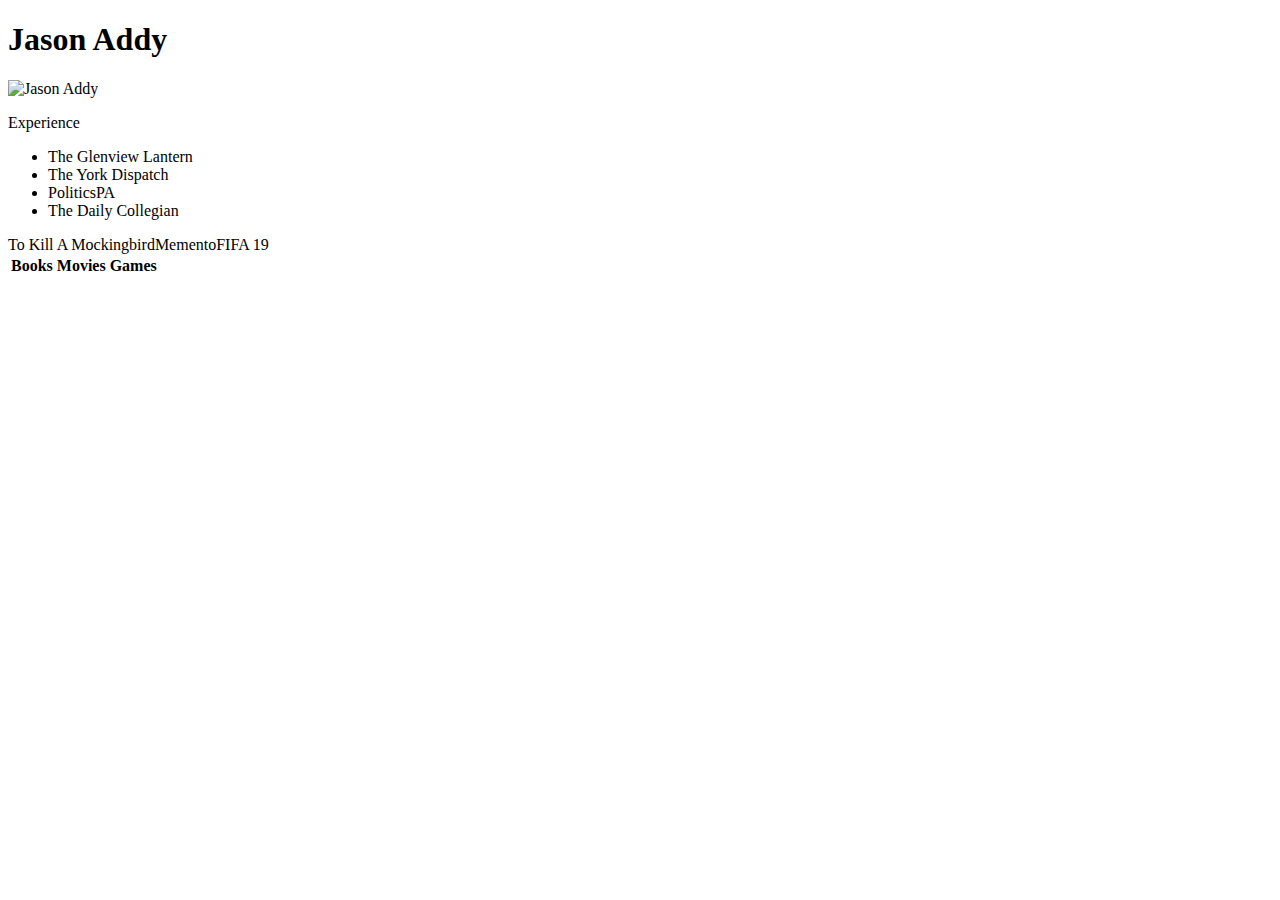
==== index.html @ 14e13d46 "update" ====
<!DOCTYPE html>
<html lang="en-us">

<head>
  <meta charset="UTF-8">
  <title>Personal Website</title>
</head>

<body>
    
    <h1>Jason Addy</h1>

    <img width='200px' src='https://scontent-ort2-1.xx.fbcdn.net/v/t1.0-9/13119122_10153834495987928_591985770575279267_n.jpg?_nc_cat=103&_nc_ht=scontent-ort2-1.xx&oh=bb5d21c1f0d869013fab45f80bb24350&oe=5CE78225' alt='Jason Addy'>

    <p>Experience</p>
    <ul>
        <li>The Glenview Lantern</li>
        <li>The York Dispatch</li>
        <li>PoliticsPA</li>
        <li>The Daily Collegian</li>
    </ul>

<table>
    <tr>
        <th>Books</th>
        <th>Movies</th>
        <th>Games</th>
    </tr>
    <tr>
        <tr>To Kill A Mockingbird</tr>
        <tr>Memento</tr>
        <tr>FIFA 19</tr>
    </tr>
</table>


</body>

</html>
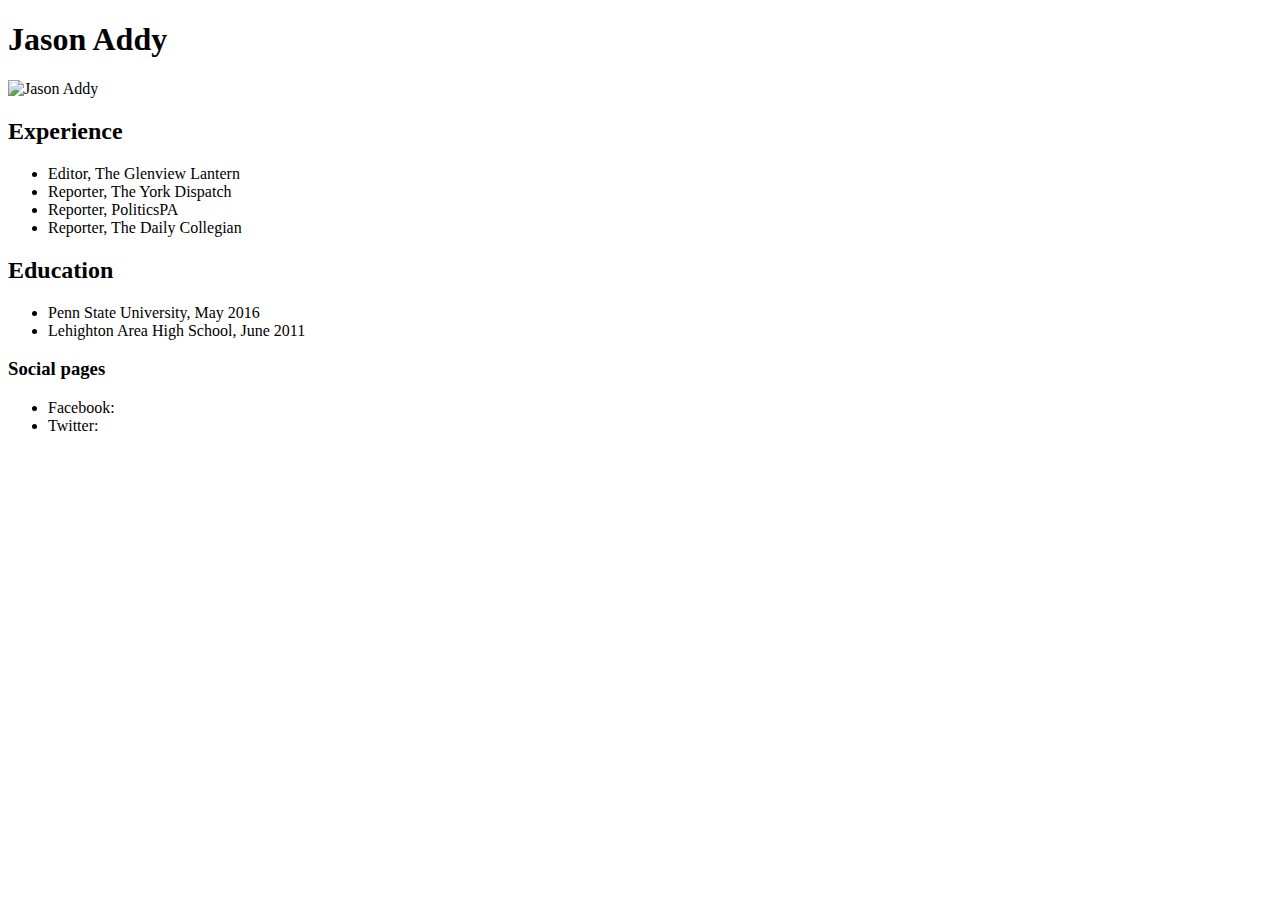
==== commit 815d6085: "update" ====
--- a/index.html
+++ b/index.html
@@ -12,26 +12,25 @@
 
     <img width='200px' src='https://scontent-ort2-1.xx.fbcdn.net/v/t1.0-9/13119122_10153834495987928_591985770575279267_n.jpg?_nc_cat=103&_nc_ht=scontent-ort2-1.xx&oh=bb5d21c1f0d869013fab45f80bb24350&oe=5CE78225' alt='Jason Addy'>
 
-    <p>Experience</p>
+    <h2>Experience</h2>
     <ul>
-        <li>The Glenview Lantern</li>
-        <li>The York Dispatch</li>
-        <li>PoliticsPA</li>
-        <li>The Daily Collegian</li>
+        <li>Editor, The Glenview Lantern</li>
+        <li>Reporter, The York Dispatch</li>
+        <li>Reporter, PoliticsPA</li>
+        <li>Reporter, The Daily Collegian</li>
     </ul>
 
-<table>
-    <tr>
-        <th>Books</th>
-        <th>Movies</th>
-        <th>Games</th>
-    </tr>
-    <tr>
-        <tr>To Kill A Mockingbird</tr>
-        <tr>Memento</tr>
-        <tr>FIFA 19</tr>
-    </tr>
-</table>
+    <h2>Education</h2>
+    <ul>
+        <li>Penn State University, May 2016</li>
+        <li>Lehighton Area High School, June 2011</li>
+    </ul>
+
+    <h3>Social pages</h3>
+    <ul>
+        <li>Facebook: <a href='https://www.facebook.com/TheGlenviewLantern'></a></li>
+        <li>Twitter: <a href='https://twitter.com/GlenviewLantern'></a></li>
+    </ul>
 
 
 </body>
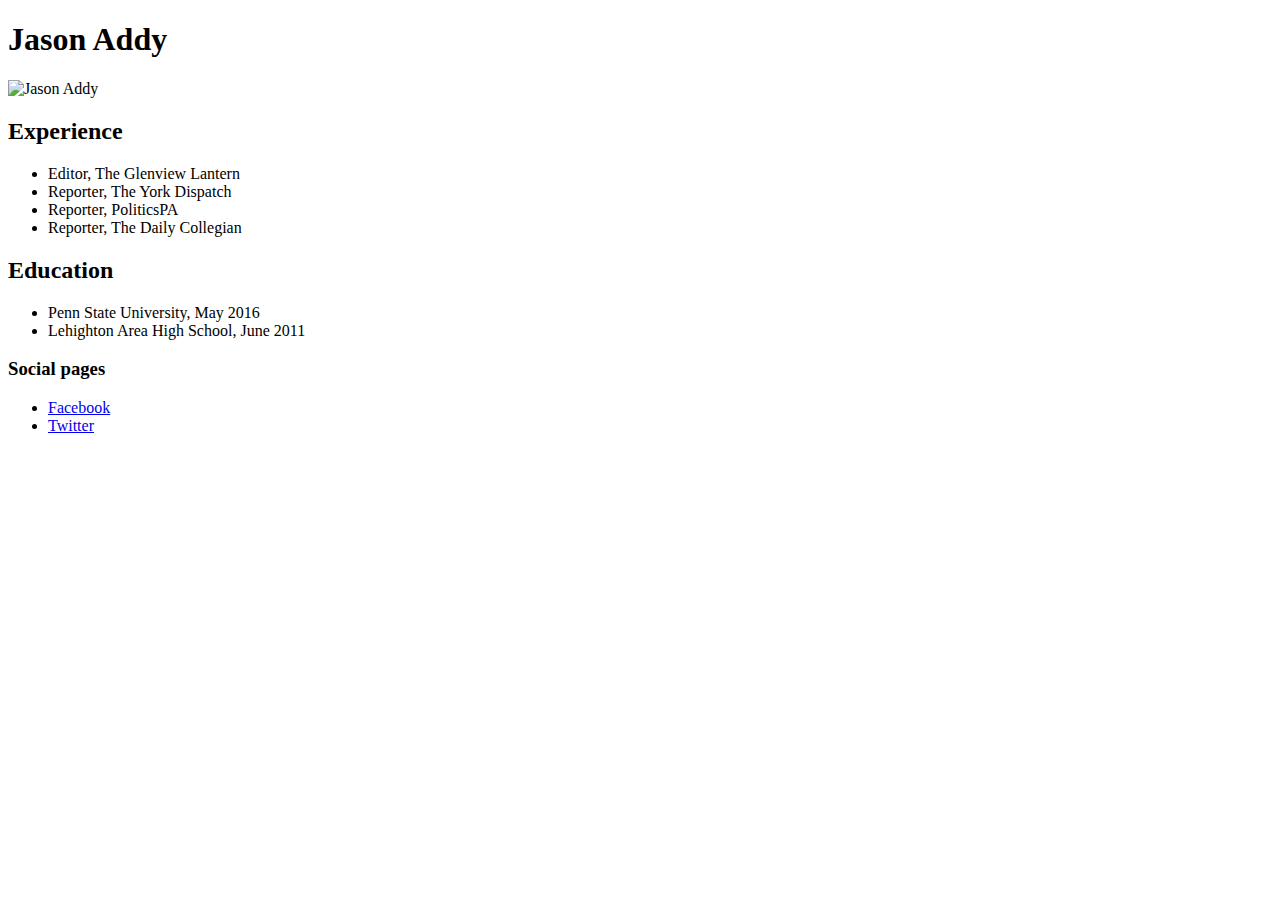
==== commit 3fab73c7: "update" ====
--- a/index.html
+++ b/index.html
@@ -28,8 +28,8 @@
 
     <h3>Social pages</h3>
     <ul>
-        <li>Facebook: <a href='https://www.facebook.com/TheGlenviewLantern'></a></li>
-        <li>Twitter: <a href='https://twitter.com/GlenviewLantern'></a></li>
+        <li><a href='https://www.facebook.com/TheGlenviewLantern'>Facebook</a></li>
+        <li><a href='https://twitter.com/GlenviewLantern'>Twitter</a></li>
     </ul>
 
 
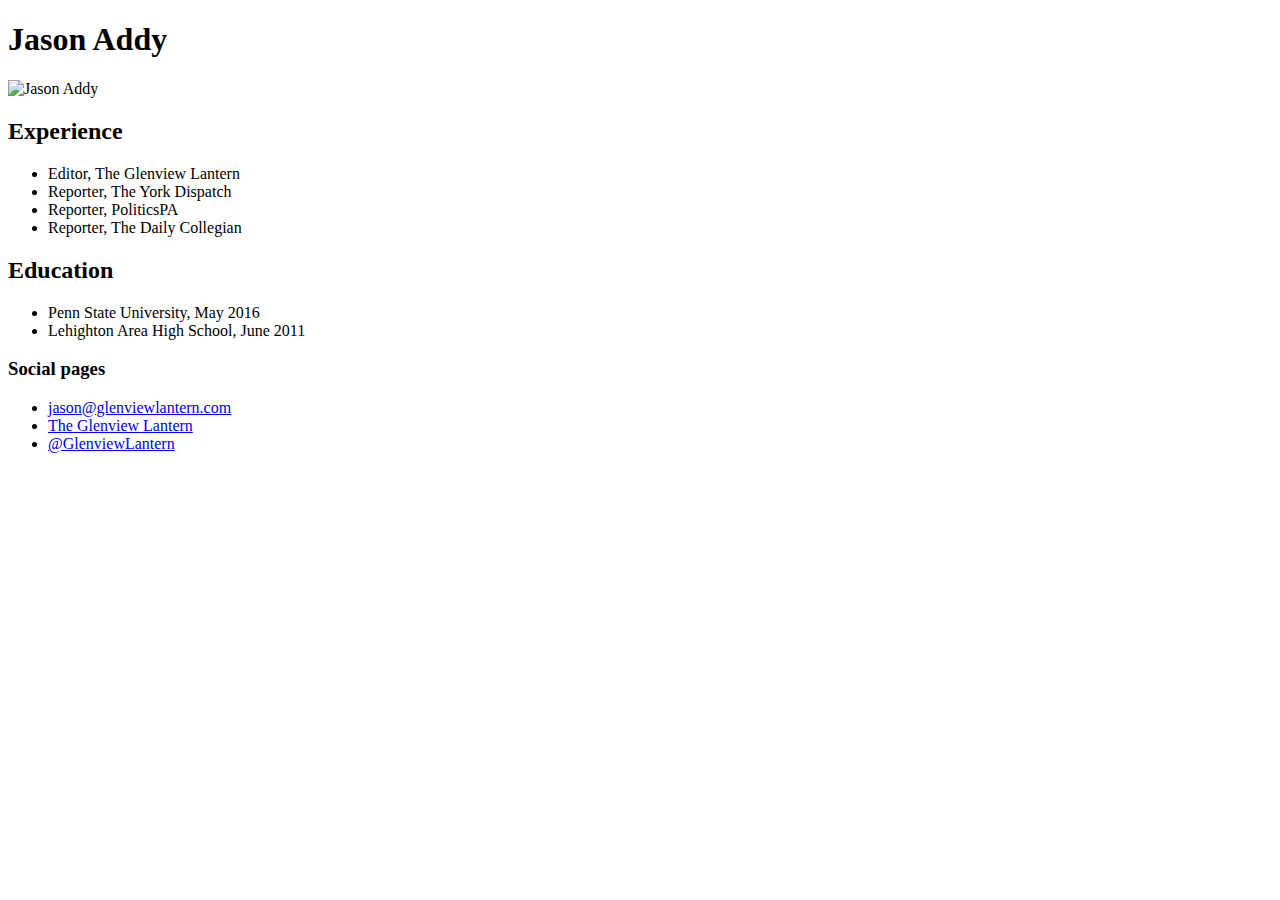
==== commit c8bfa347: "updates" ====
--- a/index.html
+++ b/index.html
@@ -28,8 +28,9 @@
 
     <h3>Social pages</h3>
     <ul>
-        <li><a href='https://www.facebook.com/TheGlenviewLantern'>Facebook</a></li>
-        <li><a href='https://twitter.com/GlenviewLantern'>Twitter</a></li>
+        <li><a href='mailto:jason@glenviewlantern.com'>jason@glenviewlantern.com</a></li>
+        <li><a href='https://www.facebook.com/TheGlenviewLantern'>The Glenview Lantern</a></li>
+        <li><a href='https://twitter.com/GlenviewLantern'>@GlenviewLantern</a></li>
     </ul>
 
 
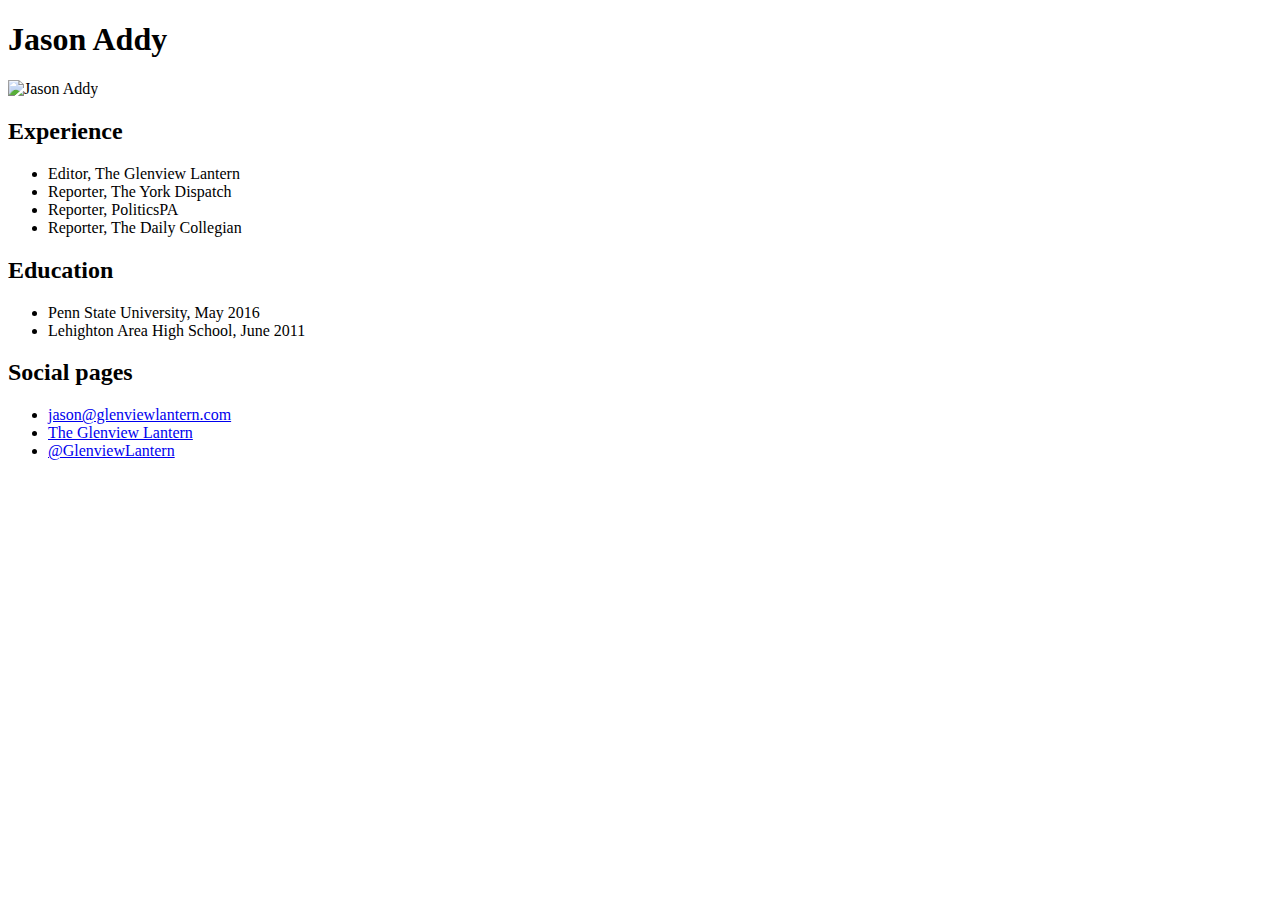
==== commit 0100e156: "update" ====
--- a/index.html
+++ b/index.html
@@ -20,14 +20,12 @@
         <li>Reporter, The Daily Collegian</li>
     </ul>
 
-    <h2>Education</h2>
-    <ul>
+    <h2>Education</h2><ul>
         <li>Penn State University, May 2016</li>
         <li>Lehighton Area High School, June 2011</li>
     </ul>
 
-    <h3>Social pages</h3>
-    <ul>
+    <h2>Social pages</h2><ul>
         <li><a href='mailto:jason@glenviewlantern.com'>jason@glenviewlantern.com</a></li>
         <li><a href='https://www.facebook.com/TheGlenviewLantern'>The Glenview Lantern</a></li>
         <li><a href='https://twitter.com/GlenviewLantern'>@GlenviewLantern</a></li>
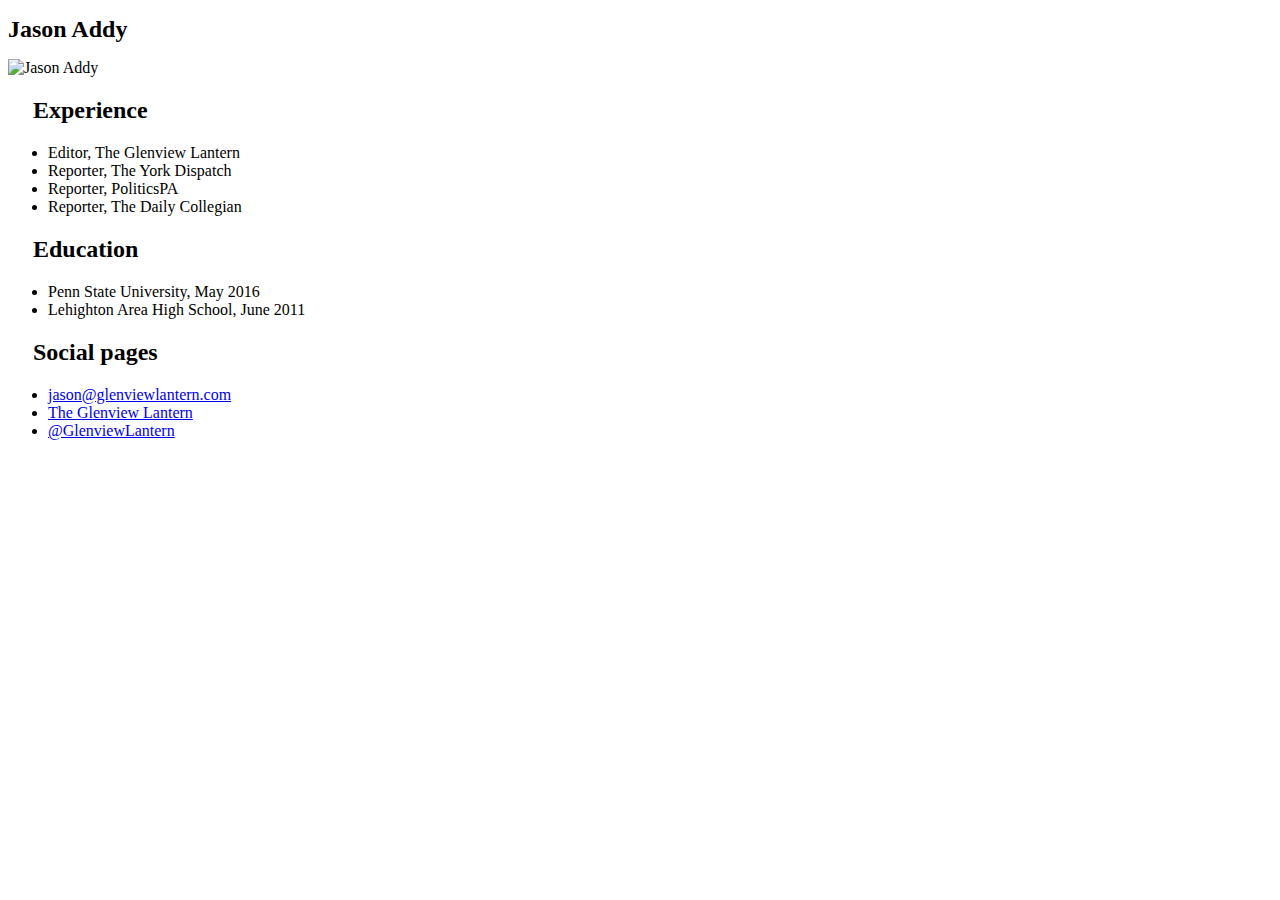
==== commit d690dbf1: "update" ====
--- a/index.html
+++ b/index.html
@@ -4,6 +4,7 @@
 <head>
   <meta charset="UTF-8">
   <title>Personal Website</title>
+  <link rel="stylesheet" type="text/css" href="mystyle.css">
 </head>
 
 <body>
--- a/mystyle.css
+++ b/mystyle.css
@@ -0,0 +1,8 @@
+h1 {
+    font-size: 1.5em;
+    font-weight: bold;
+}
+
+h2 {
+    margin-left: 25px;
+}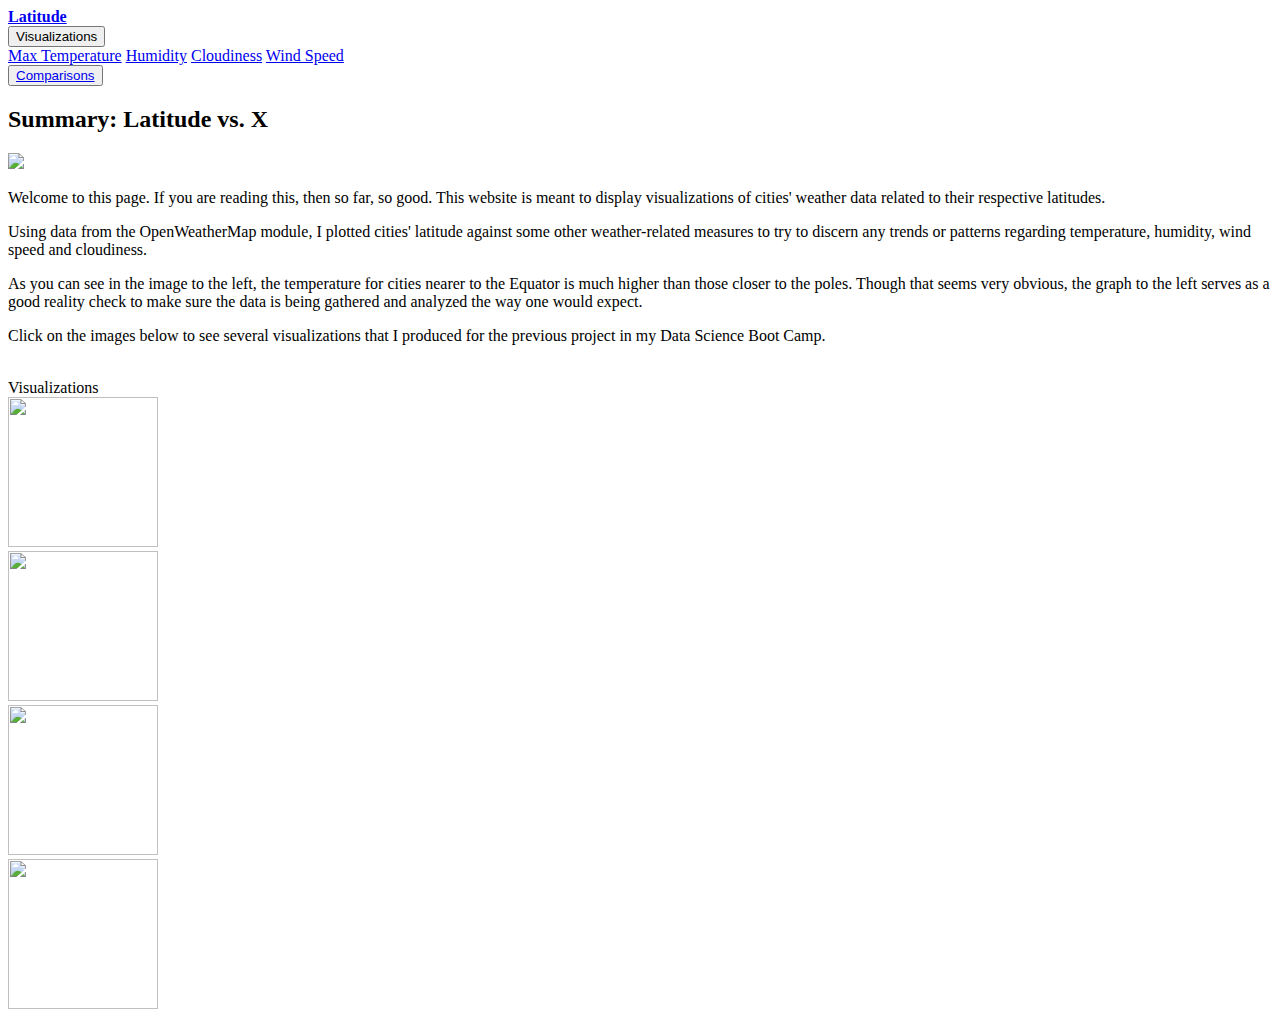
==== commit a881c75b: "Add files via upload" ====
--- a/index.html
+++ b/index.html
@@ -1,38 +1,62 @@
 <!DOCTYPE html>
-<html lang="en-us">
-
+<html lang='en-us'>
 <head>
-  <meta charset="UTF-8">
-  <title>Personal Website</title>
-  <link rel="stylesheet" type="text/css" href="mystyle.css">
+    <meta charset='UTF-8'>
+    <title>Landing Page</title>
+    <link rel='stylesheet' type='text/css' href='stylesheets.css'>
 </head>
 
 <body>
-    
-    <h1>Jason Addy</h1>
 
-    <img width='200px' src='https://scontent-ort2-1.xx.fbcdn.net/v/t1.0-9/13119122_10153834495987928_591985770575279267_n.jpg?_nc_cat=103&_nc_ht=scontent-ort2-1.xx&oh=bb5d21c1f0d869013fab45f80bb24350&oe=5CE78225' alt='Jason Addy'>
 
-    <h2>Experience</h2>
-    <ul>
-        <li>Editor, The Glenview Lantern</li>
-        <li>Reporter, The York Dispatch</li>
-        <li>Reporter, PoliticsPA</li>
-        <li>Reporter, The Daily Collegian</li>
-    </ul>
 
-    <h2>Education</h2><ul>
-        <li>Penn State University, May 2016</li>
-        <li>Lehighton Area High School, June 2011</li>
-    </ul>
 
-    <h2>Social pages</h2><ul>
-        <li><a href='mailto:jason@glenviewlantern.com'>jason@glenviewlantern.com</a></li>
-        <li><a href='https://www.facebook.com/TheGlenviewLantern'>The Glenview Lantern</a></li>
-        <li><a href='https://twitter.com/GlenviewLantern'>@GlenviewLantern</a></li>
-    </ul>
+    <div class="navbar">
+        <a href='index.html'><strong>Latitude</strong></a>
+        <div class="dropdown">
+            <button class="dropbtn">Visualizations 
+            <i class="fa fa-caret-down"></i>
+            </button>
+            <div class="dropdown-content">
+            <a href="viz1.html">Max Temperature</a>
+            <a href="viz2.html">Humidity</a>
+            <a href="viz3.html">Cloudiness</a>
+            <a href="viz4.html">Wind Speed</a>
+            </div>
+        </div>
+        <button class='comparison'>
+            <a href='comparisons.html'>Comparisons</a>
+        </button>
+ 
+    </div>
 
+    <div class="container">
+        <h2>Summary: Latitude vs. X</h2>
+        <img src='Resources/assets/images/Fig1.png' >
+        <p>Welcome to this page. If you are reading this, then so far, so good. This website is meant to display visualizations of cities' weather data related to their respective latitudes. </p>
+        <p>Using data from the OpenWeatherMap module, I plotted cities' latitude against some other weather-related measures to try to discern any trends or patterns regarding temperature, humidity, wind speed and cloudiness.</p>
+        <p>As you can see in the image to the left, the temperature for cities nearer to the Equator is much higher than those closer to the poles. Though that seems very obvious, the graph to the left serves as a good reality check to make sure the data is being gathered and analyzed the way one would expect.</p>
+        <p>Click on the images below to see several visualizations that I produced for the previous project in my Data Science Boot Camp.</p>
+    </div>
+
+    <br>
+
+    <div class='row'>Visualizations<br>
+        <div class='column'>
+            <a href='viz1.html'><img src='Resources/assets/images/Fig1.png' width='150' height='150'>
+        </a></div>
+        <div class='column'>
+            <a href='viz2.html'><img src='Resources/assets/images/Fig2.png' width='150' height='150'>
+        </a></div>
+        <div class='column'>
+            <a href='viz3.html'><img src='Resources/assets/images/Fig3.png' width='150' height='150'>
+        </a></div>
+        <div class='column'>        
+            <a href='viz4.html'><img src='Resources/assets/images/Fig4.png' width='150' height='150'>
+        </a></div>
+    </div>
 
 </body>
 
-</html>
+
+</html>